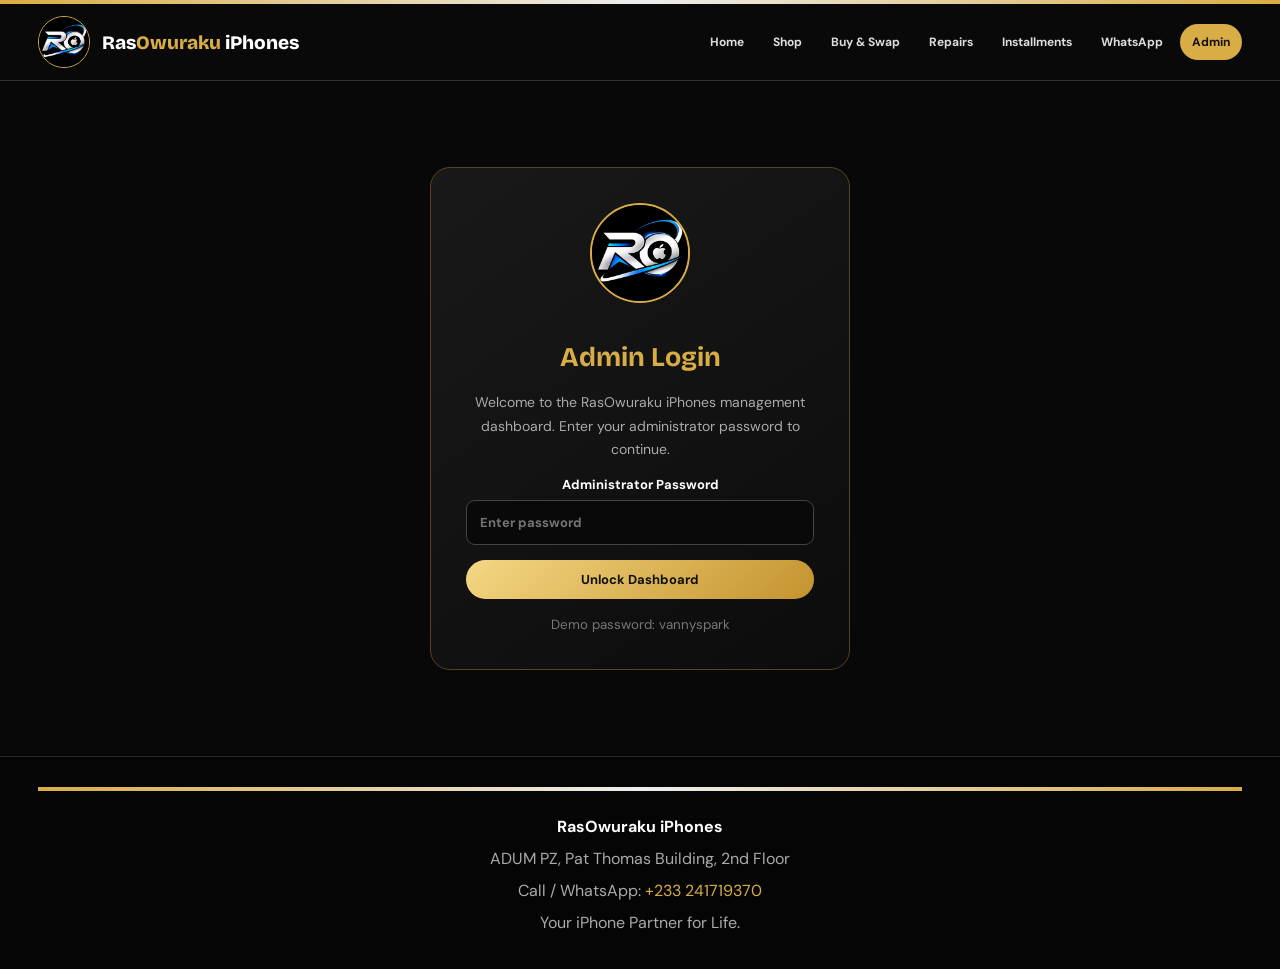
==== admin.html @ 5fcc8229 "Add files via upload" ====
<!DOCTYPE html>
<html lang="en">
<head>
<meta charset="UTF-8">
<meta name="viewport" content="width=device-width, initial-scale=1">
<meta name="theme-color" content="#080808">
<meta name="description" content="RasOwuraku iPhones administration dashboard.">
<title>Admin Dashboard | RasOwuraku iPhones</title>

<link href="https://fonts.googleapis.com/css2?family=Bricolage+Grotesque:wght@500;700;800&family=DM+Sans:wght@400;500;600;700&display=swap" rel="stylesheet">

<style>
:root {
  --gold:#d9ad45;
  --gold-light:#f5d783;
  --black:#080808;
  --dark:#111;
  --panel:#171717;
  --border:#303030;
  --muted:#aaa;
  --green:#20b56a;
  --red:#e45b5b;
}

* {box-sizing:border-box}

body {
  margin:0;
  background:var(--black);
  color:white;
  font-family:'DM Sans',sans-serif;
}

button,input,select,textarea {font:inherit}

.stripe {
  height:4px;
  background:linear-gradient(90deg,#d9ad45,#eee,#d9ad45);
}

.wrap {
  width:min(1300px,94%);
  margin:auto;
}

/* HEADER */

header {
  background:#090909;
  border-bottom:1px solid var(--border);
  position:sticky;
  top:0;
  z-index:100;
}

.header-content {
  display:flex;
  align-items:center;
  justify-content:space-between;
  gap:20px;
  padding:12px 0;
}

.brand-area {
  display:flex;
  align-items:center;
  gap:12px;
}

.brand-area img {
  width:52px;
  height:52px;
  object-fit:contain;
  border:1px solid var(--gold);
  border-radius:50%;
}

.brand {
  font-family:'Bricolage Grotesque',sans-serif;
  font-weight:800;
  font-size:19px;
}

.brand span {color:var(--gold)}

nav {
  display:flex;
  flex-wrap:wrap;
  gap:5px;
}

nav a {
  text-decoration:none;
  color:#ddd;
  padding:10px 12px;
  border-radius:20px;
  font-size:12px;
  font-weight:700;
}

nav a:hover,nav a.active {
  background:var(--gold);
  color:#111;
}

/* LOGIN */

.login-screen {
  min-height:75vh;
  display:flex;
  align-items:center;
  justify-content:center;
  padding:30px 15px;
}

.login-box {
  width:100%;
  max-width:420px;
  padding:35px;
  text-align:center;
  border:1px solid #55451e;
  background:linear-gradient(145deg,#191919,#0c0c0c);
  border-radius:20px;
}

.login-box img {
  width:100px;
  height:100px;
  object-fit:contain;
  border-radius:50%;
  border:2px solid var(--gold);
  margin-bottom:15px;
}

.login-box h1 {
  font-family:'Bricolage Grotesque',sans-serif;
  color:var(--gold);
  font-size:27px;
}

.login-box p {
  color:var(--muted);
  line-height:1.7;
  font-size:14px;
}

input,select,textarea {
  width:100%;
  background:#090909;
  color:white;
  border:1px solid #444;
  padding:13px;
  border-radius:9px;
  outline:none;
  margin-top:7px;
}

input:focus,select:focus,textarea:focus {
  border-color:var(--gold);
}

label {
  display:block;
  font-size:13px;
  font-weight:700;
  margin-bottom:15px;
}

button {
  cursor:pointer;
}

.btn {
  display:inline-flex;
  align-items:center;
  justify-content:center;
  border:1px solid var(--gold);
  background:transparent;
  color:white;
  border-radius:25px;
  padding:11px 17px;
  font-size:13px;
  font-weight:700;
  text-decoration:none;
  transition:.2s;
}

.btn:hover {opacity:.8;transform:translateY(-2px)}

.btn.gold {
  background:linear-gradient(135deg,#f5d783,#c4932e);
  color:#111;
  border:none;
}

.btn.green {
  background:#159b53;
  border:none;
}

.btn.red {
  background:#a32b2b;
  border:none;
}

.btn.small {
  padding:7px 11px;
  font-size:11px;
  margin:2px;
}

.full {width:100%}

/* DASHBOARD */

main {padding:35px 0 60px}

.welcome {
  display:flex;
  justify-content:space-between;
  align-items:center;
  flex-wrap:wrap;
  gap:15px;
  margin-bottom:30px;
}

.welcome h1 {
  font-family:'Bricolage Grotesque',sans-serif;
  margin:0;
  font-size:clamp(25px,4vw,36px);
}

.welcome h1 span {color:var(--gold)}

.welcome p {
  color:var(--muted);
  margin:7px 0 0;
  font-size:14px;
}

.stats {
  display:grid;
  grid-template-columns:repeat(auto-fit,minmax(190px,1fr));
  gap:17px;
  margin-bottom:35px;
}

.stat {
  background:linear-gradient(145deg,#1c1c1c,#111);
  border:1px solid var(--border);
  border-radius:15px;
  padding:22px;
}

.stat .icon {
  font-size:25px;
}

.stat p {
  color:var(--muted);
  margin:12px 0 5px;
  font-size:13px;
}

.stat h2 {
  font-size:27px;
  margin:0;
  color:var(--gold-light);
}

/* SECTIONS */

.panel {
  background:var(--panel);
  border:1px solid var(--border);
  border-radius:16px;
  padding:23px;
  margin-bottom:25px;
}

.panel-heading {
  display:flex;
  justify-content:space-between;
  align-items:center;
  gap:15px;
  flex-wrap:wrap;
  margin-bottom:20px;
}

.panel-heading h2 {
  font-family:'Bricolage Grotesque',sans-serif;
  margin:0;
  font-size:22px;
}

.panel-heading h2 span {color:var(--gold)}

.form-grid {
  display:grid;
  grid-template-columns:repeat(auto-fit,minmax(190px,1fr));
  gap:15px;
}

.form-grid label {margin:0}

.form-actions {
  display:flex;
  align-items:end;
}

/* PRODUCT TABLE */

.search-row {
  display:grid;
  grid-template-columns:1fr 190px;
  gap:12px;
  margin-bottom:17px;
}

.table-wrap {
  overflow-x:auto;
  width:100%;
}

table {
  width:100%;
  border-collapse:collapse;
  min-width:700px;
  font-size:13px;
}

th,td {
  padding:13px 12px;
  border-bottom:1px solid #333;
  text-align:left;
}

th {
  color:var(--gold);
  background:#202020;
  font-weight:700;
}

td {color:#ddd}

.product-img {
  width:48px;
  height:48px;
  object-fit:cover;
  border-radius:8px;
  background:#292929;
}

.stock {
  display:inline-block;
  padding:5px 9px;
  border-radius:20px;
  font-size:11px;
  font-weight:700;
}

.available {background:#123d29;color:#6de2a3}
.unavailable {background:#4b1e1e;color:#ff9292}

/* ENQUIRIES */

.status {
  padding:5px 9px;
  border-radius:20px;
  background:#39301a;
  color:var(--gold-light);
  font-size:11px;
}

.empty {
  color:#999;
  text-align:center;
  padding:30px;
}

/* TOAST */

.toast {
  position:fixed;
  bottom:25px;
  left:50%;
  transform:translateX(-50%);
  background:#1c1c1c;
  color:white;
  padding:13px 20px;
  border:1px solid var(--gold);
  border-radius:30px;
  display:none;
  z-index:999;
  box-shadow:0 5px 25px #000;
}

/* FOOTER */

footer {
  background:#050505;
  border-top:1px solid #292929;
  padding:30px 0;
  text-align:center;
  color:#aaa;
  line-height:2;
}

footer a {color:var(--gold);text-decoration:none}

@media(max-width:700px) {
  .header-content {
    flex-direction:column;
  }

  nav {justify-content:center}

  nav a {font-size:11px;padding:9px}

  .panel {padding:15px}

  .search-row {grid-template-columns:1fr}

  .login-box {padding:25px 18px}
}
</style>
</head>

<body>

<div class="stripe"></div>

<header>
<div class="wrap header-content">

  <div class="brand-area">
    <img src="logo.jpeg" alt="RasOwuraku Logo">
    <div class="brand">Ras<span>Owuraku</span> iPhones</div>
  </div>

  <nav>
    <a href="index.html">Home</a>
    <a href="shop.html">Shop</a>
    <a href="swap.html">Buy & Swap</a>
    <a href="repair.html">Repairs</a>
    <a href="installments.html">Installments</a>
    <a href="contact.html">WhatsApp</a>
    <a href="admin.html" class="active">Admin</a>
  </nav>

</div>
</header>

<!-- LOGIN SCREEN -->

<div class="login-screen" id="loginScreen">
  <div class="login-box">

    <img src="logo.jpeg" alt="RasOwuraku">

    <h1>Admin Login</h1>

    <p>
      Welcome to the RasOwuraku iPhones management dashboard.
      Enter your administrator password to continue.
    </p>

    <form id="loginForm">

      <label>
        Administrator Password
        <input type="password" id="adminPassword"
        placeholder="Enter password" required autocomplete="current-password">
      </label>

      <button class="btn gold full" type="submit">
        Unlock Dashboard
      </button>

      <p id="loginError" style="color:#ff7777"></p>

    </form>

    <small style="color:#777">
      Demo password: vannyspark
    </small>

  </div>
</div>

<!-- ADMIN DASHBOARD -->

<main id="dashboard" hidden>
<div class="wrap">

  <div class="welcome">
    <div>
      <h1>Admin <span>Dashboard</span></h1>
      <p>Manage your iPhone business from one place.</p>
    </div>

    <button class="btn red" id="logoutBtn">Logout</button>
  </div>

  <!-- STATISTICS -->

  <div class="stats">

    <div class="stat">
      <div class="icon">📱</div>
      <p>Total Products</p>
      <h2 id="totalProducts">0</h2>
    </div>

    <div class="stat">
      <div class="icon">✅</div>
      <p>Available Stock</p>
      <h2 id="availableProducts">0</h2>
    </div>

    <div class="stat">
      <div class="icon">📩</div>
      <p>Customer Enquiries</p>
      <h2 id="totalEnquiries">0</h2>
    </div>

    <div class="stat">
      <div class="icon">💰</div>
      <p>Total Stock Value</p>
      <h2 id="stockValue">GH₵0</h2>
    </div>

  </div>

  <!-- ADD PRODUCT -->

  <section class="panel">

    <div class="panel-heading">
      <h2>Add <span>New iPhone</span></h2>
    </div>

    <form id="productForm">

      <input type="hidden" id="editId">

      <div class="form-grid">

        <label>
          iPhone Model
          <input id="model" placeholder="e.g. iPhone 15 Pro Max" required>
        </label>

        <label>
          Storage
          <select id="storage" required>
            <option value="">Select storage</option>
            <option>64GB</option>
            <option>128GB</option>
            <option>256GB</option>
            <option>512GB</option>
            <option>1TB</option>
            <option>2TB</option>
          </select>
        </label>

        <label>
          Colour
          <input id="colour" placeholder="e.g. Natural Titanium" required>
        </label>

        <label>
          Price (GH₵)
          <input type="number" id="price" min="0" step="0.01" placeholder="2300" required>
        </label>

        <label>
          Stock Quantity
          <input type="number" id="quantity" min="0" value="1" required>
        </label>

        <label>
          Product Photo
          <input type="file" id="photo" accept="image/*">
        </label>

        <label>
          Product Image URL (optional)
          <input type="url" id="photoUrl" placeholder="https://example.com/iphone.jpg">
        </label>

        <label>
          Product Condition
          <select id="condition">
            <option>Brand New</option>
            <option>UK Used</option>
            <option>Refurbished</option>
          </select>
        </label>

      </div>

      <div style="margin-top:20px;display:flex;gap:10px;flex-wrap:wrap">

        <button class="btn gold" type="submit" id="saveProductBtn">
          Add Product
        </button>

        <button class="btn" type="button" id="cancelEdit" hidden>
          Cancel Edit
        </button>

      </div>

    </form>

    <p style="color:#888;font-size:12px;margin-top:15px">
      Product images are stored in this browser. Keep uploaded photos
      reasonably small to avoid browser storage limits.
    </p>

  </section>

  <!-- PRODUCT MANAGEMENT -->

  <section class="panel">

    <div class="panel-heading">
      <h2>Manage <span>Products</span></h2>
      <button class="btn" id="exportProducts">Export Products</button>
    </div>

    <div class="search-row">
      <input type="search" id="productSearch" placeholder="Search iPhone model...">

      <select id="stockFilter">
        <option value="all">All products</option>
        <option value="available">In stock</option>
        <option value="unavailable">Out of stock</option>
      </select>
    </div>

    <div class="table-wrap">
      <table>
        <thead>
          <tr>
            <th>Photo</th>
            <th>Model</th>
            <th>Storage</th>
            <th>Colour</th>
            <th>Price</th>
            <th>Quantity</th>
            <th>Condition</th>
            <th>Actions</th>
          </tr>
        </thead>

        <tbody id="productRows"></tbody>
      </table>
    </div>

  </section>

  <!-- CUSTOMER ENQUIRIES -->

  <section class="panel">

    <div class="panel-heading">
      <h2>Customer <span>Enquiries</span></h2>

      <div style="display:flex;gap:8px;flex-wrap:wrap">
        <button class="btn" id="exportEnquiries">Export Enquiries</button>
        <button class="btn red" id="clearEnquiries">Clear All</button>
      </div>
    </div>

    <div class="table-wrap">
      <table>
        <thead>
          <tr>
            <th>Date</th>
            <th>Customer</th>
            <th>Phone</th>
            <th>Enquiry Type</th>
            <th>Details</th>
            <th>Status</th>
            <th>Action</th>
          </tr>
        </thead>

        <tbody id="enquiryRows"></tbody>
      </table>
    </div>

    <p style="color:#888;font-size:12px">
      Enquiries will appear here only if your website forms save them
      using the same browser storage key.
    </p>

  </section>

  <!-- SETTINGS -->

  <section class="panel">

    <div class="panel-heading">
      <h2>Dashboard <span>Settings</span></h2>
    </div>

    <p style="color:#aaa;font-size:14px;line-height:1.7">
      This demo dashboard uses browser storage. It is suitable for
      testing and demonstration, not for protecting real customer
      information or managing a live business across multiple devices.
    </p>

    <button class="btn red" id="clearProducts">
      Delete All Products
    </button>

  </section>

</div>
</main>

<footer>
  <div class="wrap">
    <div class="stripe" style="margin-bottom:20px"></div>
    <b style="color:white">RasOwuraku iPhones</b><br>
    ADUM PZ, Pat Thomas Building, 2nd Floor<br>
    Call / WhatsApp:
    <a href="tel:+233241719370">+233 241719370</a><br>
    Your iPhone Partner for Life.
  </div>
</footer>

<div class="toast" id="toast"></div>

<script>
/* ==========================================
   RASOWURAKU ADMIN DASHBOARD
   Browser-storage demonstration version
========================================== */

const PRODUCT_KEY = "rasowuraku_products";
const ENQUIRY_KEY = "rasowuraku_enquiries";

// Demo only: do not use a client-side password
// as real production authentication.
const ADMIN_PASSWORD = "12345";

let products = loadData(PRODUCT_KEY, []);
let enquiries = loadData(ENQUIRY_KEY, []);

const $ = id => document.getElementById(id);

function loadData(key, fallback) {
  try {
    const data = localStorage.getItem(key);
    return data ? JSON.parse(data) : fallback;
  } catch {
    return fallback;
  }
}

function saveProducts() {
  try {
    localStorage.setItem(PRODUCT_KEY, JSON.stringify(products));
    return true;
  } catch (error) {
    showToast("Storage full. Use smaller product images.");
    return false;
  }
}

function saveEnquiries() {
  try {
    localStorage.setItem(ENQUIRY_KEY, JSON.stringify(enquiries));
    return true;
  } catch {
    showToast("Could not save enquiries.");
    return false;
  }
}

function showToast(message) {
  const toast = $("toast");
  toast.textContent = message;
  toast.style.display = "block";

  setTimeout(() => {
    toast.style.display = "none";
  }, 3000);
}

function money(value) {
  return "GH₵" + Number(value).toLocaleString("en-GH", {
    minimumFractionDigits:2,
    maximumFractionDigits:2
  });
}

/* LOGIN */

$("loginForm").addEventListener("submit", function(e) {
  e.preventDefault();

  if ($("adminPassword").value === ADMIN_PASSWORD) {
    $("loginScreen").hidden = true;
    $("dashboard").hidden = false;
    renderAll();
    showToast("Welcome to your dashboard!");
  } else {
    $("loginError").textContent = "Incorrect password. Try again.";
  }
});

$("logoutBtn").addEventListener("click", function() {
  $("dashboard").hidden = true;
  $("loginScreen").hidden = false;
  $("adminPassword").value = "";
  $("loginError").textContent = "";
});

/* PRODUCT FORM */

$("productForm").addEventListener("submit", async function(e) {
  e.preventDefault();

  const id = $("editId").value;
  const existing = products.find(p => p.id === id);

  const file = $("photo").files[0];
  let image = existing?.image || "";

  if ($("photoUrl").value.trim()) {
    image = $("photoUrl").value.trim();
  } else if (file) {
    if (!file.type.startsWith("image/")) {
      showToast("Please select an image.");
      return;
    }

    if (file.size > 1500 * 1024) {
      showToast("Image too large. Use an image under 1.5MB.");
      return;
    }

    try {
      image = await readImage(file);
    } catch {
      showToast("Could not read the image.");
      return;
    }
  }

  const product = {
    id: id || (
      window.crypto && crypto.randomUUID
        ? crypto.randomUUID()
        : Date.now().toString()
    ),
    name: $("model").value.trim(),
    storage: $("storage").value,
    color: $("colour").value.trim(),
    price: Number($("price").value),
    quantity: Number($("quantity").value),
    condition: $("condition").value,
    image: image,
    updatedAt: new Date().toISOString()
  };

  if (!product.name || !product.storage || !product.color ||
      !Number.isFinite(product.price) || product.price < 0 ||
      !Number.isInteger(product.quantity) || product.quantity < 0) {
    showToast("Please enter valid product details.");
    return;
  }

  if (id) {
    products = products.map(p => p.id === id ? product : p);
  } else {
    products.unshift(product);
  }

  if (!saveProducts()) return;

  resetForm();
  renderAll();
  showToast(id ? "Product updated successfully!" : "iPhone added successfully!");
});

function readImage(file) {
  return new Promise((resolve, reject) => {
    const reader = new FileReader();
    reader.onload = () => resolve(reader.result);
    reader.onerror = reject;
    reader.readAsDataURL(file);
  });
}

function resetForm() {
  $("productForm").reset();
  $("editId").value = "";
  $("quantity").value = 1;
  $("saveProductBtn").textContent = "Add Product";
  $("cancelEdit").hidden = true;
}

$("cancelEdit").addEventListener("click", resetForm);

/* DISPLAY PRODUCTS */

function renderProducts() {
  const search = $("productSearch").value.toLowerCase();
  const filter = $("stockFilter").value;

  const filtered = products.filter(p => {
    const text = `${p.name} ${p.storage} ${p.color}`.toLowerCase();

    const matchesSearch = text.includes(search);

    const matchesStock =
      filter === "all" ||
      (filter === "available" && p.quantity > 0) ||
      (filter === "unavailable" && p.quantity <= 0);

    return matchesSearch && matchesStock;
  });

  const rows = $("productRows");

  if (!filtered.length) {
    rows.innerHTML = `<tr><td colspan="8" class="empty">No products found.</td></tr>`;
    return;
  }

  rows.innerHTML = filtered.map(p => `
    <tr>
      <td>
        ${
          p.image
          ? `<img class="product-img" src="${escapeHTML(p.image)}" alt="">`
          : "📱"
        }
      </td>
      <td>${escapeHTML(p.name)}</td>
      <td>${escapeHTML(p.storage)}</td>
      <td>${escapeHTML(p.color)}</td>
      <td>${money(p.price)}</td>
      <td>
        <span class="stock ${p.quantity > 0 ? "available" : "unavailable"}">
          ${p.quantity}
        </span>
      </td>
      <td>${escapeHTML(p.condition)}</td>
      <td>
        <button class="btn small" data-action="edit" data-id="${escapeHTML(p.id)}">Edit</button>
        <button class="btn small red" data-action="delete" data-id="${escapeHTML(p.id)}">Delete</button>
      </td>
    </tr>
  `).join("");
}

$("productRows").addEventListener("click", function(e) {
  const button = e.target.closest("button[data-action]");
  if (!button) return;

  const id = button.dataset.id;
  const action = button.dataset.action;
  const product = products.find(p => p.id === id);

  if (!product) return;

  if (action === "edit") {
    $("editId").value = product.id;
    $("model").value = product.name;
    $("storage").value = product.storage;
    $("colour").value = product.color;
    $("price").value = product.price;
    $("quantity").value = product.quantity;
    $("condition").value = product.condition;
    $("photoUrl").value = product.image.startsWith("data:") ? "" : product.image;

    $("saveProductBtn").textContent = "Save Changes";
    $("cancelEdit").hidden = false;

    window.scrollTo({top:0,behavior:"smooth"});
  }

  if (action === "delete") {
    if (!confirm(`Delete ${product.name}?`)) return;

    products = products.filter(p => p.id !== id);
    saveProducts();
    renderAll();
    showToast("Product deleted.");
  }
});

/* SEARCH */

$("productSearch").addEventListener("input", renderProducts);
$("stockFilter").addEventListener("change", renderProducts);

/* ENQUIRIES */

function renderEnquiries() {
  const rows = $("enquiryRows");

  if (!enquiries.length) {
    rows.innerHTML = `<tr><td colspan="7" class="empty">No customer enquiries recorded.</td></tr>`;
    return;
  }

  rows.innerHTML = enquiries.map(e => `
    <tr>
      <td>${escapeHTML(e.date || "")}</td>
      <td>${escapeHTML(e.name || "Customer")}</td>
      <td>${escapeHTML(e.phone || "")}</td>
      <td>${escapeHTML(e.type || "General")}</td>
      <td>${escapeHTML(e.details || "")}</td>
      <td><span class="status">${escapeHTML(e.status || "New")}</span></td>
      <td>
        <button class="btn small" data-enquiry-action="done" data-id="${escapeHTML(e.id)}">Mark Done</button>
        <button class="btn small red" data-enquiry-action="delete" data-id="${escapeHTML(e.id)}">Delete</button>
      </td>
    </tr>
  `).join("");
}

$("enquiryRows").addEventListener("click", function(e) {
  const button = e.target.closest("button[data-enquiry-action]");
  if (!button) return;

  const id = button.dataset.id;
  const action = button.dataset.enquiryAction;

  if (action === "done") {
    enquiries = enquiries.map(item =>
      item.id === id ? {...item,status:"Completed"} : item
    );
  }

  if (action === "delete") {
    if (!confirm("Delete this enquiry?")) return;
    enquiries = enquiries.filter(item => item.id !== id);
  }

  saveEnquiries();
  renderAll();
});

/* DASHBOARD STATS */

function renderStats() {
  $("totalProducts").textContent = products.length;

  $("availableProducts").textContent =
    products.filter(p => p.quantity > 0).length;

  $("totalEnquiries").textContent = enquiries.length;

  const total = products.reduce(
    (sum,p) => sum + Number(p.price) * Number(p.quantity),
    0
  );

  $("stockValue").textContent = money(total);
}

/* EXPORT */

function downloadCSV(filename, rows) {
  if (!rows.length) {
    showToast("There is nothing to export.");
    return;
  }

  const csv = rows.map(row =>
    row.map(value =>
      '"' + String(value ?? "").replace(/"/g,'""') + '"'
    ).join(",")
  ).join("\r\n");

  const blob = new Blob(["\uFEFF" + csv], {
    type:"text/csv;charset=utf-8;"
  });

  const url = URL.createObjectURL(blob);
  const a = document.createElement("a");
  a.href = url;
  a.download = filename;
  a.click();
  URL.revokeObjectURL(url);
}

$("exportProducts").addEventListener("click", () => {
  downloadCSV("rasowuraku-products.csv",[
    ["Model","Storage","Colour","Price","Quantity","Condition"],
    ...products.map(p => [
      p.name,p.storage,p.color,p.price,p.quantity,p.condition
    ])
  ]);
});

$("exportEnquiries").addEventListener("click", () => {
  downloadCSV("rasowuraku-enquiries.csv",[
    ["Date","Name","Phone","Type","Details","Status"],
    ...enquiries.map(e => [
      e.date,e.name,e.phone,e.type,e.details,e.status
    ])
  ]);
});

/* CLEAR DATA */

$("clearProducts").addEventListener("click", () => {
  if (!confirm("Delete ALL products? This cannot be undone.")) return;

  products = [];
  saveProducts();
  renderAll();
  showToast("All products deleted.");
});

$("clearEnquiries").addEventListener("click", () => {
  if (!confirm("Delete ALL enquiries? This cannot be undone.")) return;

  enquiries = [];
  saveEnquiries();
  renderAll();
  showToast("All enquiries cleared.");
});

/* HTML SAFETY */

function escapeHTML(value) {
  return String(value ?? "").replace(/[&<>"']/g, char => ({
    "&":"&amp;",
    "<":"&lt;",
    ">":"&gt;",
    '"':"&quot;",
    "'":"&#39;"
  })[char]);
}

/* INITIAL DISPLAY */

function renderAll() {
  renderStats();
  renderProducts();
  renderEnquiries();
}
</script>

</body>
</html>
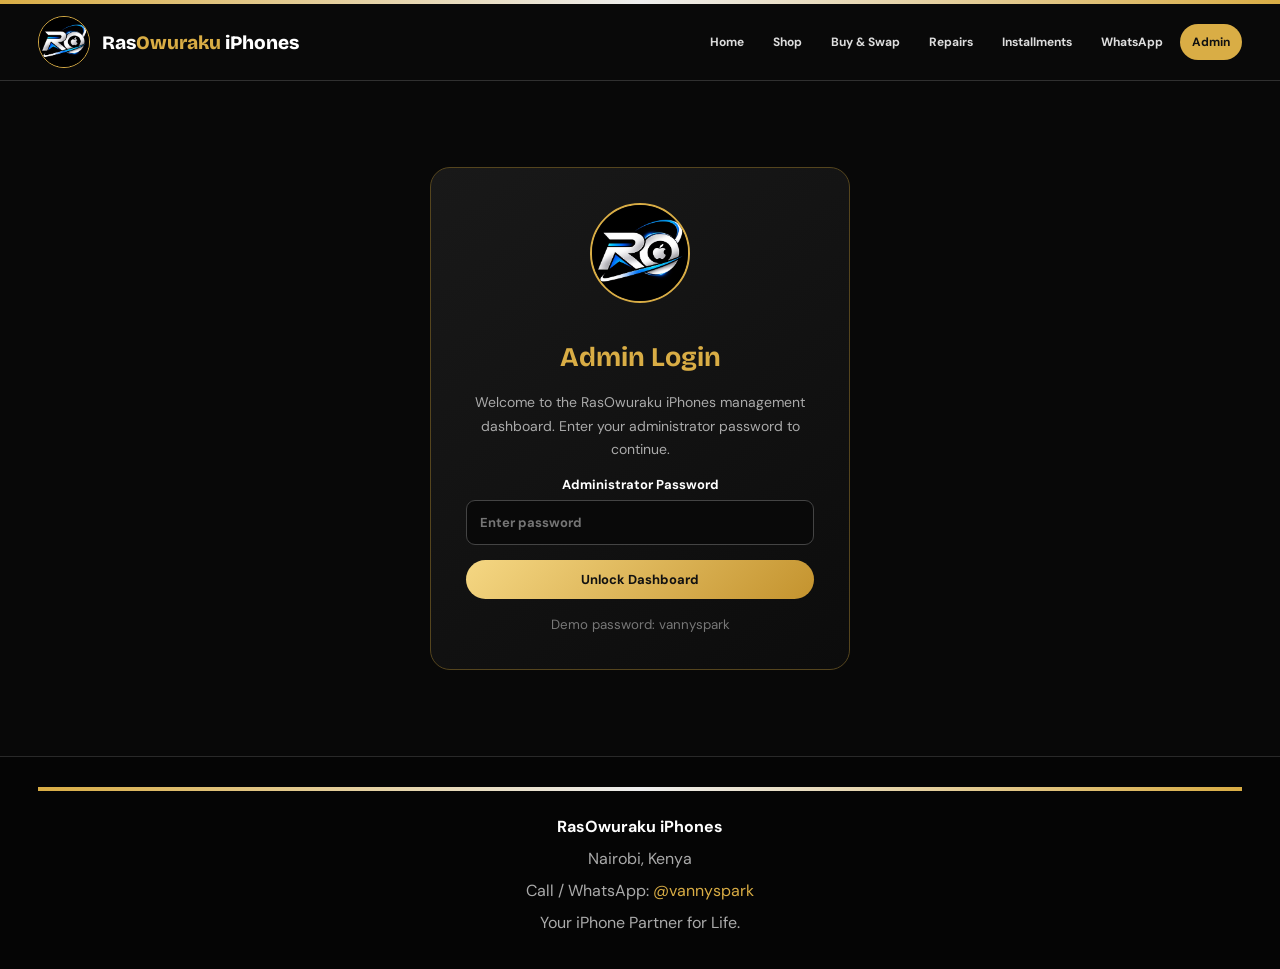
==== commit 3ca5c534: "Localize store for Kenya and KSh" ====
--- a/admin.html
+++ b/admin.html
@@ -528,7 +528,7 @@
     <div class="stat">
       <div class="icon">💰</div>
       <p>Total Stock Value</p>
-      <h2 id="stockValue">GH₵0</h2>
+      <h2 id="stockValue">KSh0</h2>
     </div>
 
   </div>
@@ -571,7 +571,7 @@
         </label>
 
         <label>
-          Price (GH₵)
+          Price (KSh)
           <input type="number" id="price" min="0" step="0.01" placeholder="2300" required>
         </label>
 
@@ -727,9 +727,9 @@
   <div class="wrap">
     <div class="stripe" style="margin-bottom:20px"></div>
     <b style="color:white">RasOwuraku iPhones</b><br>
-    ADUM PZ, Pat Thomas Building, 2nd Floor<br>
+    Nairobi, Kenya<br>
     Call / WhatsApp:
-    <a href="tel:+233241719370">+233 241719370</a><br>
+    <a href="contact.html">@vannyspark</a><br>
     Your iPhone Partner for Life.
   </div>
 </footer>
@@ -794,7 +794,7 @@
 }
 
 function money(value) {
-  return "GH₵" + Number(value).toLocaleString("en-GH", {
+  return "KSh" + Number(value).toLocaleString("en-KE", {
     minimumFractionDigits:2,
     maximumFractionDigits:2
   });
